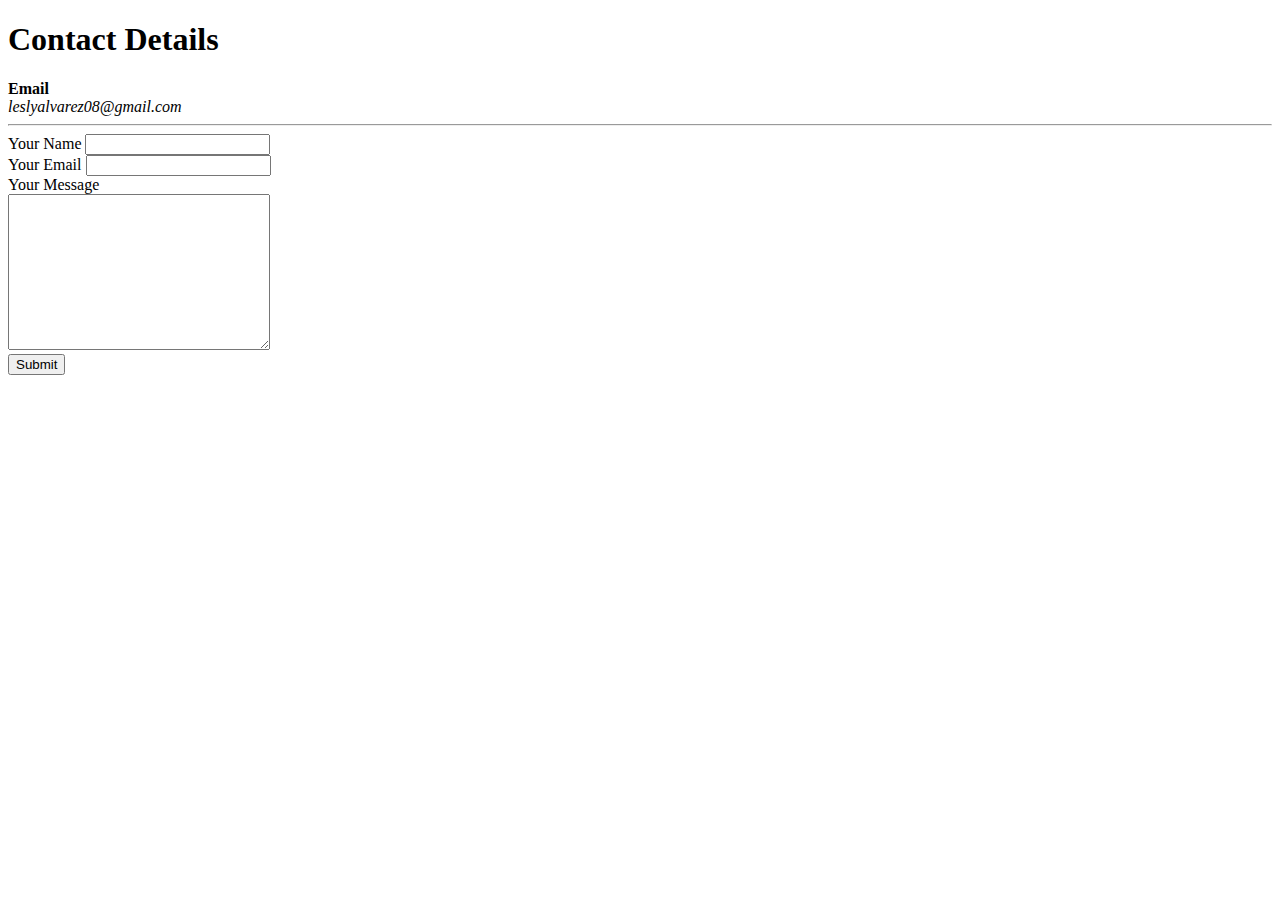
==== Contactme.html @ fce3256d "Added initial CV website files" ====
<!DOCTYPE html>
<html lang="en" dir="ltr">

<head>
  <meta charset="utf-8">
  <title>Contact Me</title>
</head>

<body>
  <h1>Contact Details</h1>
  <strong>Email</strong>
  <br>
  <em>leslyalvarez08@gmail.com</em>
  <br>
  <hr size="2">
  <form action="mailto:leslyalvarez08@gmail.com" method="post" enctype="text/text/plain">
    <label>Your Name</label>
    <input type="text" name="YourName" value=""> <br>
    <label>Your Email</label>
    <input type="email" name="YourEmail" value=""><br>
    <label>Your Message</label><br>
    <textarea name="YourMessage" rows="10" cols="30"></textarea><br>
    <input type="submit" name="">


  </form>
</body>

</html>
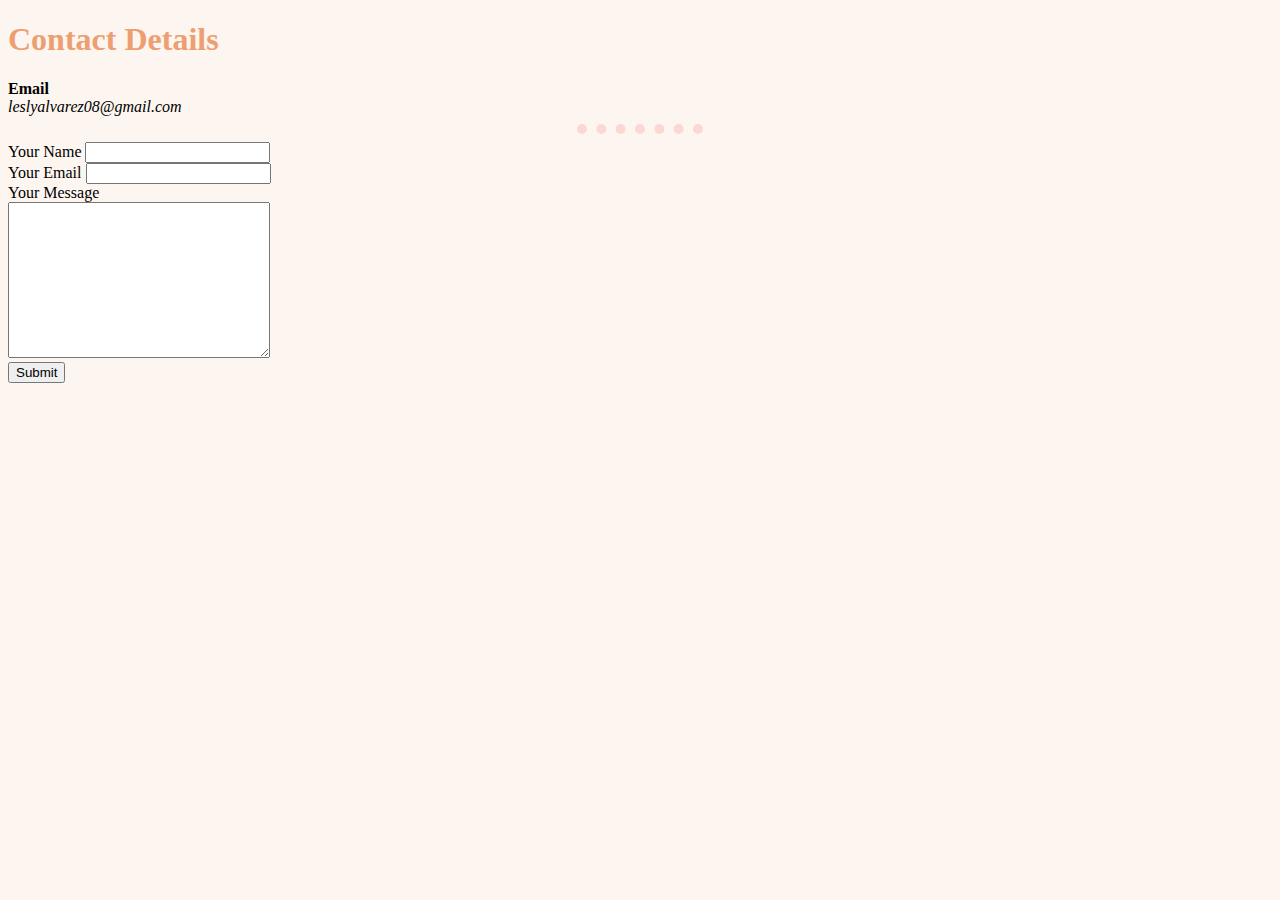
==== commit c56ee89a: "Update Contactme.html" ====
--- a/Contactme.html
+++ b/Contactme.html
@@ -4,6 +4,7 @@
 <head>
   <meta charset="utf-8">
   <title>Contact Me</title>
+  <link rel="stylesheet" href="CSS/Styles.css">
 </head>
 
 <body>
--- a/CSS/Styles.css
+++ b/CSS/Styles.css
@@ -0,0 +1,33 @@
+body {
+   background-color: #FDF6F0;
+}
+  hr {
+    border-color: #FCD8D4;
+    border-style: dotted none none none;
+    border-width: 10px;
+    width: 10%;
+  }
+  h1{
+    color: #ee9f72
+  }
+  h2{
+    color: #f2b28d
+  }
+  h3{
+    color: #f2b28d
+  }
+
+  p {
+    color: #f3bb9b
+  }
+
+  ul {
+    color: #f3bb9b
+  }
+
+  td {
+    color: #f3bb9b
+  }
+  th{
+    color: #f3bb9b
+  }
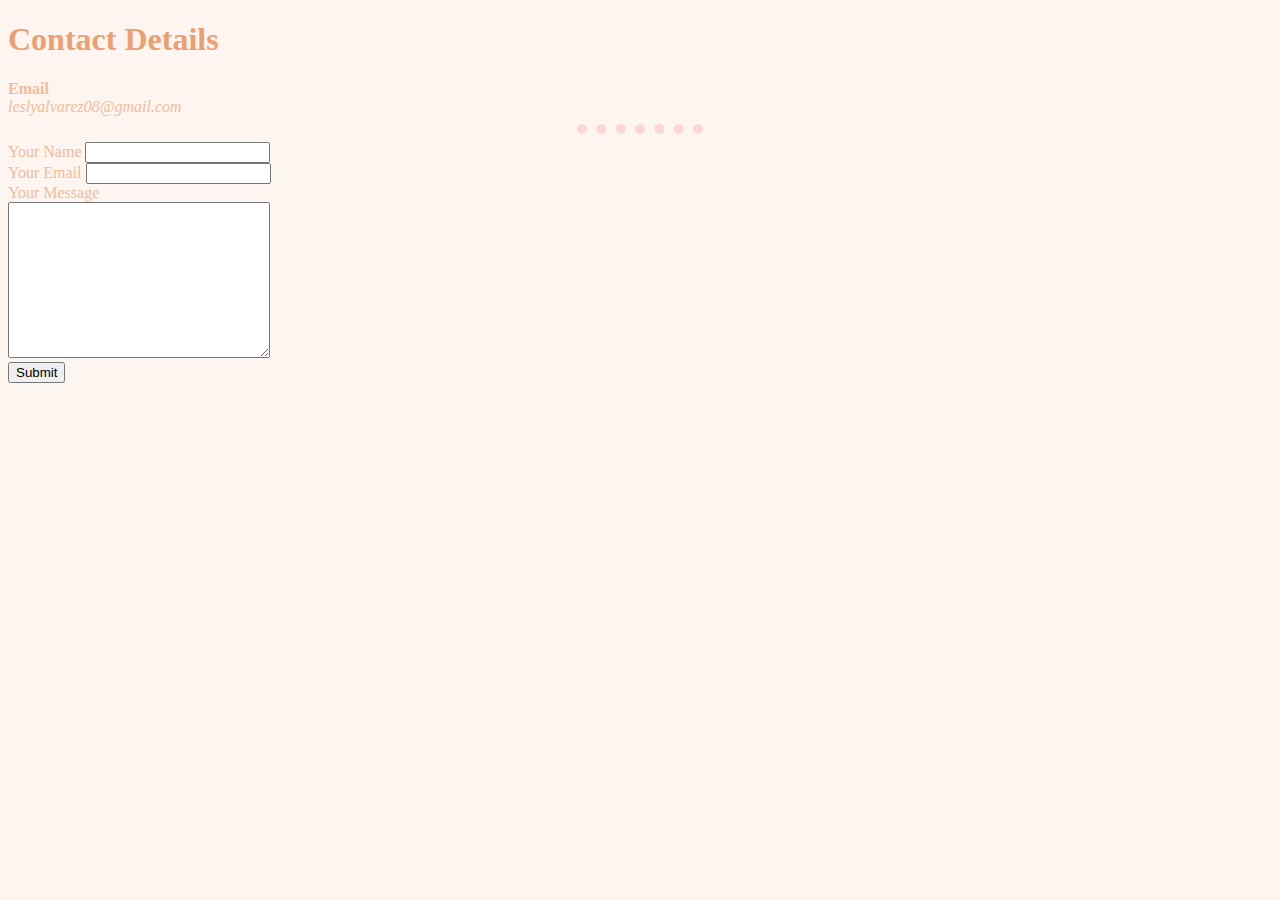
==== commit c7b4446f: "Add files via upload" ====
--- a/CSS/Styles.css
+++ b/CSS/Styles.css
@@ -1,5 +1,7 @@
+/***********************Tag Selectors********************/
 body {
    background-color: #FDF6F0;
+   color: #f3bb9b
 }
   hr {
     border-color: #FCD8D4;
@@ -31,3 +33,12 @@
   th{
     color: #f3bb9b
   }
+  label {
+    color: #f3bb9b
+  }
+  ol {
+    Color: #f3bb9b
+  }
+  /*********************Class Selectors**********************/
+
+    /*********************ID Selectors**********************/
